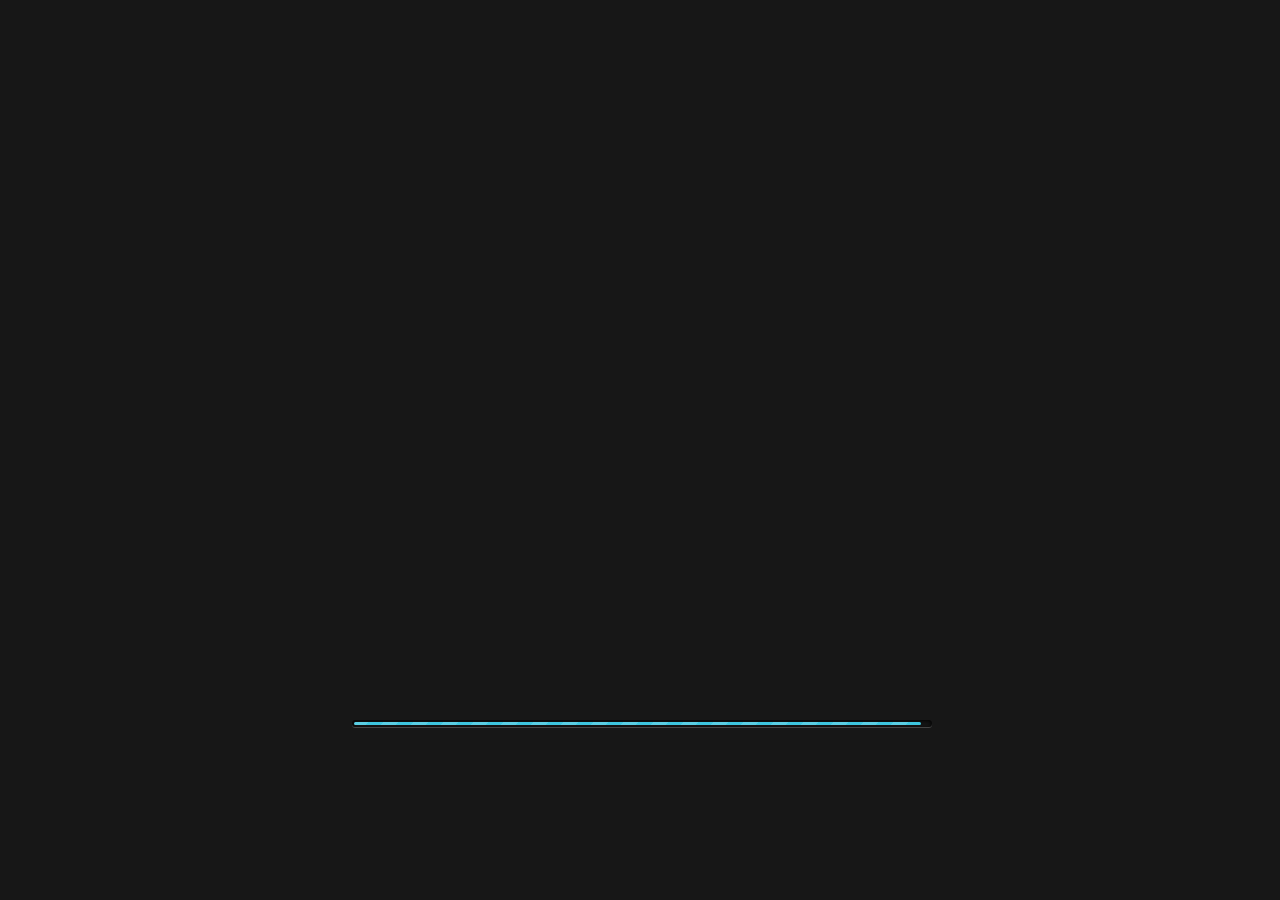
==== index.html @ d2940fbf "second upload" ====
<!DOCTYPE html>
<html>
<head>
  <meta charset="utf-8">

  <title>Cocos Creator | AngPaoFly</title>

  <!--http://www.html5rocks.com/en/mobile/mobifying/-->
  <meta name="viewport"
        content="width=device-width,user-scalable=no,initial-scale=1, minimum-scale=1,maximum-scale=1"/>

  <!--https://developer.apple.com/library/safari/documentation/AppleApplications/Reference/SafariHTMLRef/Articles/MetaTags.html-->
  <meta name="apple-mobile-web-app-capable" content="yes">
  <meta name="apple-mobile-web-app-status-bar-style" content="black-translucent">
  <meta name="format-detection" content="telephone=no">

  <!-- force webkit on 360 -->
  <meta name="renderer" content="webkit"/>
  <meta name="force-rendering" content="webkit"/>
  <!-- force edge on IE -->
  <meta http-equiv="X-UA-Compatible" content="IE=edge,chrome=1"/>
  <meta name="msapplication-tap-highlight" content="no">

  <!-- force full screen on some browser -->
  <meta name="full-screen" content="yes"/>
  <meta name="x5-fullscreen" content="true"/>
  <meta name="360-fullscreen" content="true"/>
  
  <!-- force screen orientation on some browser -->
  <meta name="screen-orientation" content="landscape"/>
  <meta name="x5-orientation" content="landscape">

  <!--fix fireball/issues/3568 -->
  <!--<meta name="browsermode" content="application">-->
  <meta name="x5-page-mode" content="app">

  <!--<link rel="apple-touch-icon" href=".png" />-->
  <!--<link rel="apple-touch-icon-precomposed" href=".png" />-->

  <link rel="stylesheet" type="text/css" href="style-mobile.css"/>
  <link rel="icon" href="favicon.ico"/>
</head>
<body>
  <canvas id="GameCanvas" oncontextmenu="event.preventDefault()" tabindex="0"></canvas>
  <div id="splash">
    <div class="progress-bar stripes">
      <span style="width: 0%"></span>
    </div>
  </div>

<script src="src/settings.js" charset="utf-8"></script>

<script src="main.js" charset="utf-8"></script>

<script type="text/javascript">
(function () {
    // open web debugger console
    if (typeof VConsole !== 'undefined') {
        window.vConsole = new VConsole();
    }

    var debug = window._CCSettings.debug;
    var splash = document.getElementById('splash');
    splash.style.display = 'block';

    function loadScript (moduleName, cb) {
      function scriptLoaded () {
          document.body.removeChild(domScript);
          domScript.removeEventListener('load', scriptLoaded, false);
          cb && cb();
      };
      var domScript = document.createElement('script');
      domScript.async = true;
      domScript.src = moduleName;
      domScript.addEventListener('load', scriptLoaded, false);
      document.body.appendChild(domScript);
    }

    loadScript(debug ? 'cocos2d-js.js' : 'cocos2d-js-min.js', function () {
      if (CC_PHYSICS_BUILTIN || CC_PHYSICS_CANNON) {
        loadScript(debug ? 'physics.js' : 'physics-min.js', window.boot);
      }
      else {
        window.boot();
      }
    });
})();
</script>
</body>
</html>
---- style-mobile.css ----
html {
  -ms-touch-action: none;
}

body, canvas, div {
  display: block;
  outline: none;
  -webkit-tap-highlight-color: rgba(0, 0, 0, 0);

  user-select: none;
  -moz-user-select: none;
  -webkit-user-select: none;
  -ms-user-select: none;
  -khtml-user-select: none;
  -webkit-tap-highlight-color: rgba(0, 0, 0, 0);
}

/* Remove spin of input type number */
input::-webkit-outer-spin-button,
input::-webkit-inner-spin-button {
  /* display: none; <- Crashes Chrome on hover */
  -webkit-appearance: none;
  margin: 0; /* <-- Apparently some margin are still there even though it's hidden */
}

body {
  position: absolute;
  top: 0;
  left: 0;
  width: 100%;
  height: 100%;
  padding: 0;
  border: 0;
  margin: 0;

  cursor: default;
  color: #888;
  background-color: #333;

  text-align: center;
  font-family: Helvetica, Verdana, Arial, sans-serif;

  display: flex;
  flex-direction: column;
  
  /* fix bug: https://github.com/cocos-creator/2d-tasks/issues/791 */
  /* overflow cannot be applied in Cocos2dGameContainer, 
  otherwise child elements will be hidden when Cocos2dGameContainer rotated 90 deg */
  overflow: hidden;
}

#Cocos2dGameContainer {
  position: absolute;
  margin: 0;
  left: 0px;
  top: 0px;

  display: -webkit-box;
  -webkit-box-orient: horizontal;
  -webkit-box-align: center;
  -webkit-box-pack: center;
}

canvas {
  background-color: rgba(0, 0, 0, 0);
}

a:link, a:visited {
  color: #666;
}

a:active, a:hover {
  color: #666;
}

p.header {
  font-size: small;
}

p.footer {
  font-size: x-small;
}

#splash {
  position: absolute;
  top: 0;
  left: 0;
  width: 100%;
  height: 100%;
  background: #171717 url(./splash.png) no-repeat center;
  background-size: 45%;
}

.progress-bar {
    position: absolute;
    left: 27.5%;
    top: 80%;
    height: 3px;
    padding: 2px;
    width: 45%;
    border-radius: 7px;
    box-shadow: 0 1px 5px #000 inset, 0 1px 0 #444;           
}

.progress-bar span {
    display: block;
    height: 100%;
    border-radius: 3px;
    transition: width .4s ease-in-out;
    background-color: #3dc5de;
}

.stripes span {
    background-size: 30px 30px;
    background-image: linear-gradient(135deg, rgba(255, 255, 255, .15) 25%, transparent 25%,
                        transparent 50%, rgba(255, 255, 255, .15) 50%, rgba(255, 255, 255, .15) 75%,
                        transparent 75%, transparent);            
    
    animation: animate-stripes 1s linear infinite;             
}

@keyframes animate-stripes {
    0% {background-position: 0 0;} 100% {background-position: 60px 0;}
}
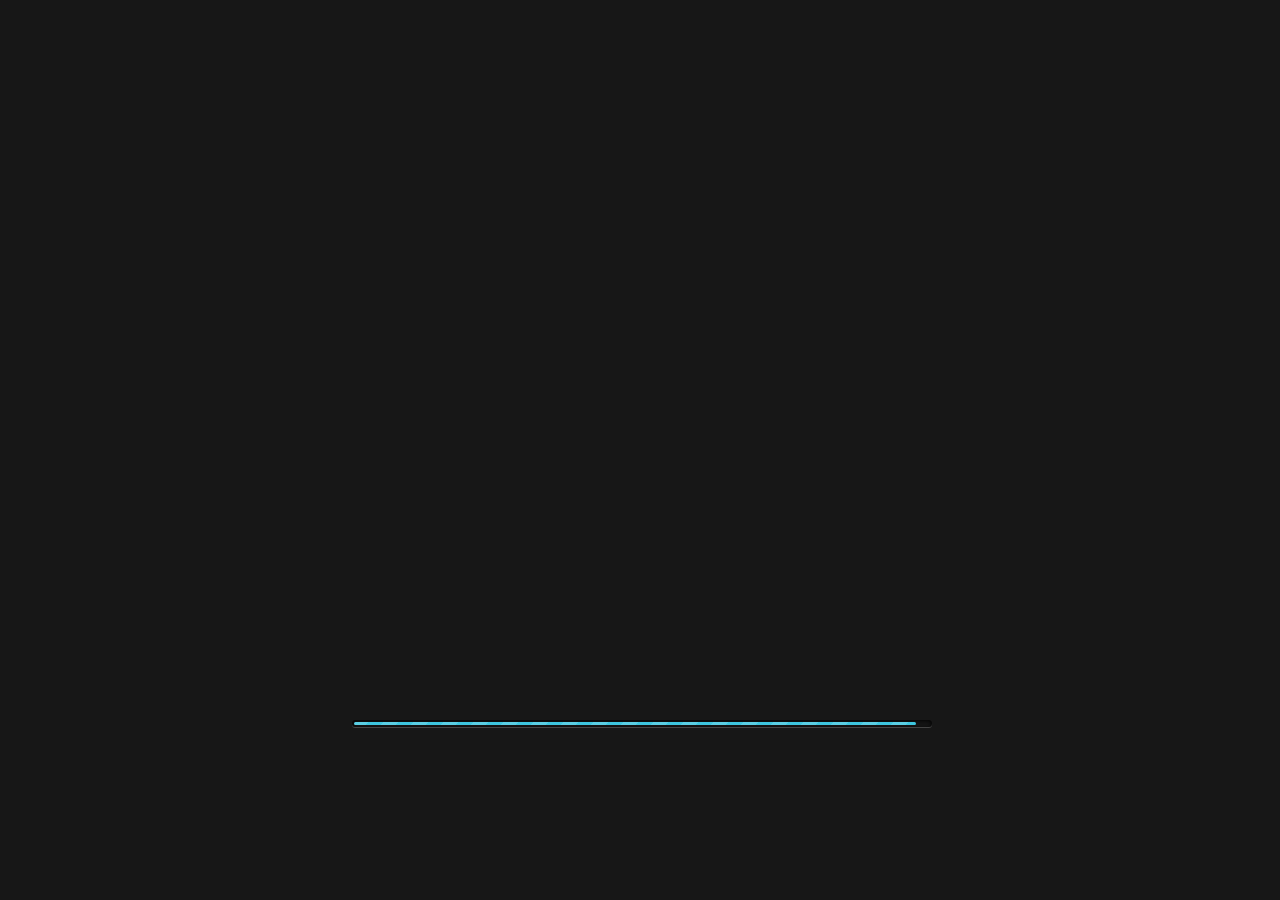
==== commit 7fa8a1cc: "v2" ====
--- a/index.html
+++ b/index.html
@@ -3,7 +3,7 @@
 <head>
   <meta charset="utf-8">
 
-  <title>Cocos Creator | AngPaoFly</title>
+  <title>Cocos Creator | Game</title>
 
   <!--http://www.html5rocks.com/en/mobile/mobifying/-->
   <meta name="viewport"
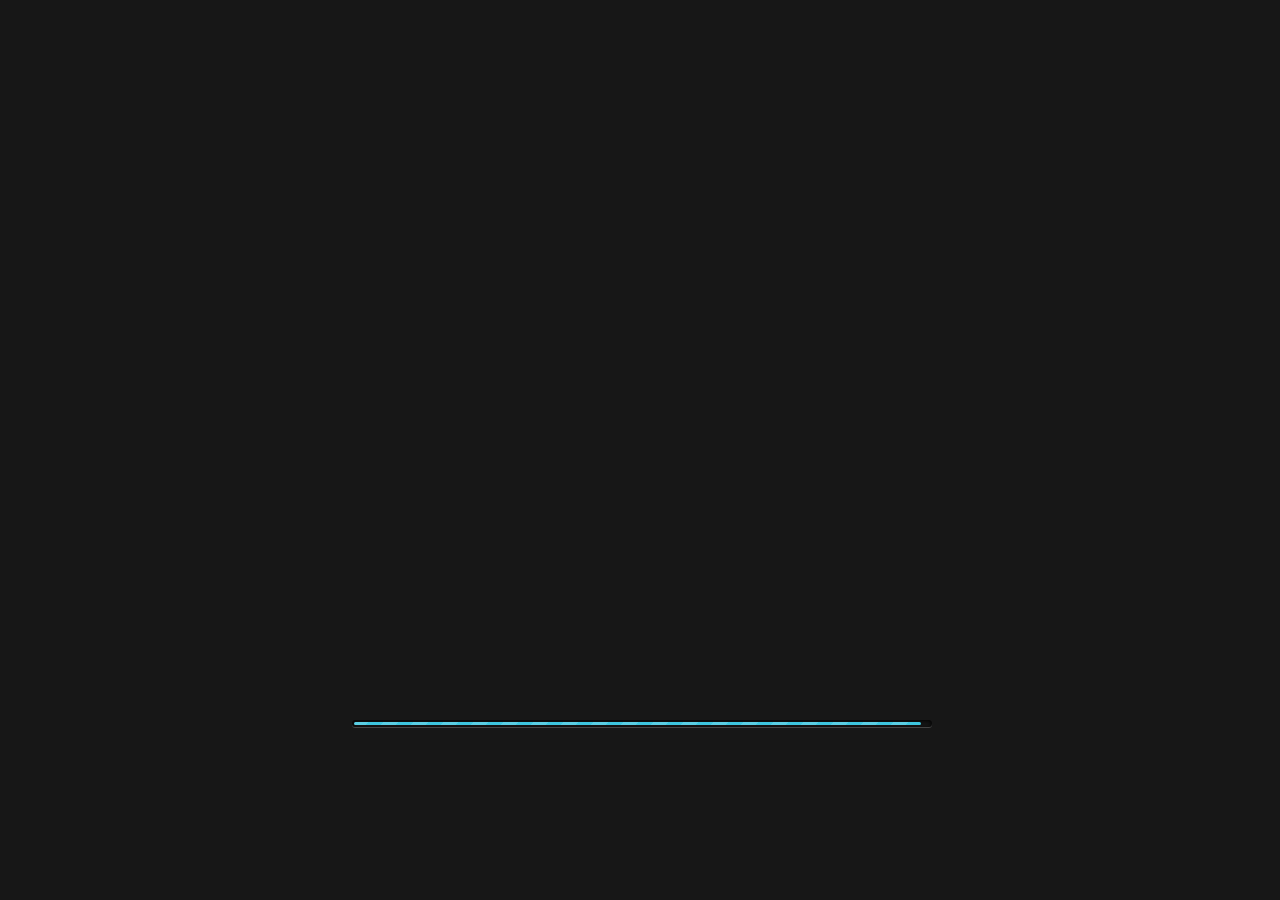
==== commit cd941f95: "Update index.html" ====
--- a/index.html
+++ b/index.html
@@ -3,7 +3,7 @@
 <head>
   <meta charset="utf-8">
 
-  <title>Cocos Creator | Game</title>
+  <title>Game</title>
 
   <!--http://www.html5rocks.com/en/mobile/mobifying/-->
   <meta name="viewport"
